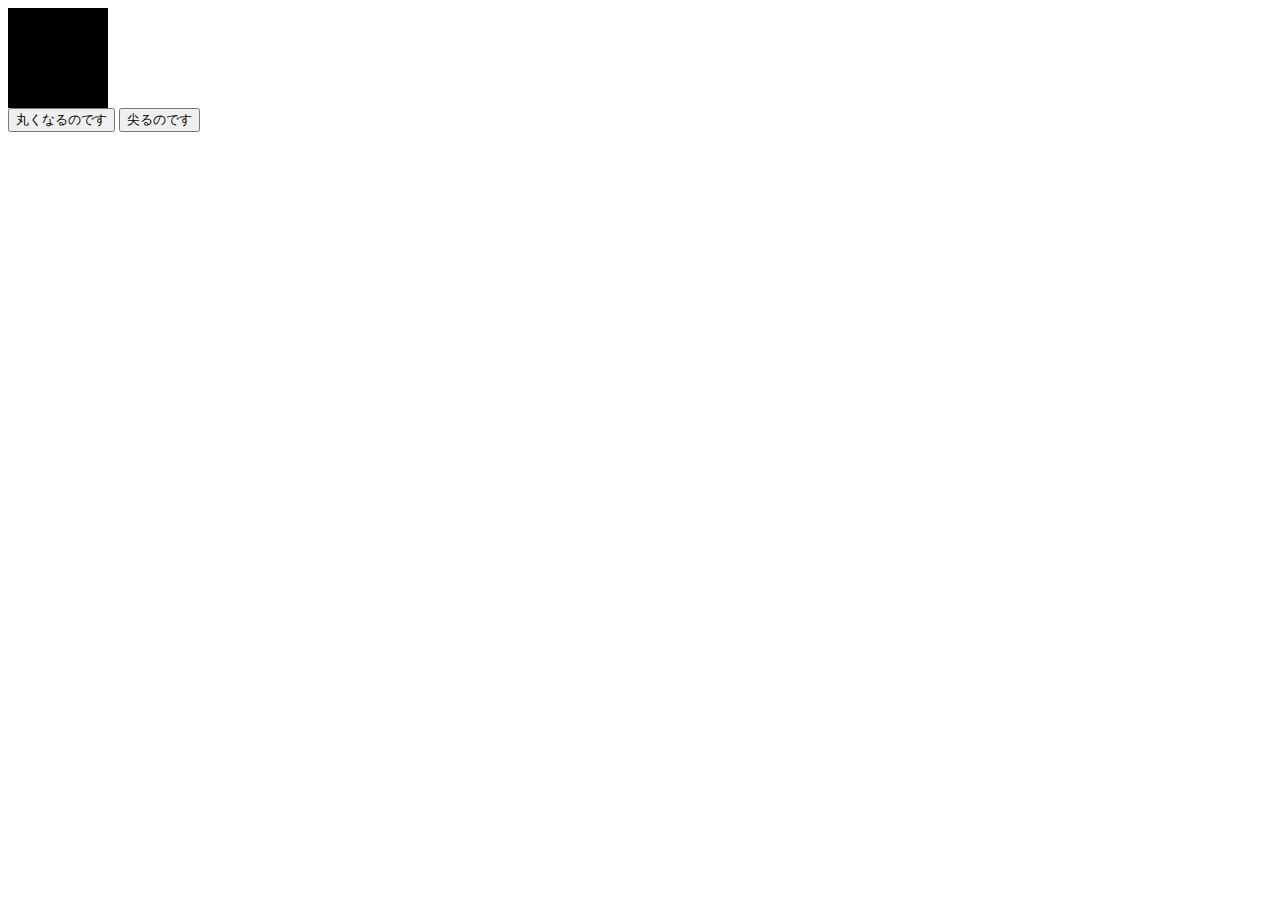
==== 02_レシピ/01_□と○/index.html @ 61a3ba1c "電卓までやりました" ====
<!DOCTYPE html>
<html lang="ja">
  <head>
    <meta charset="UTF-8" />
    <meta name="viewport" content="width=device-width, initial-scale=1.0" />
    <meta http-equiv="X-UA-Compatible" content="ie=edge" />
    <title>Document</title>
    <link rel="stylesheet" href="style.css" />
  </head>
  <body>
    <div id="figure" class="square"></div>

    <button id="circle-button">丸くなるのです</button>
    <button id="square-button">尖るのです</button>

    <script src="./main.js"></script>
  </body>
</html>
---- 02_レシピ/01_□と○/style.css ----
.square {
  width: 100px;
  height: 100px;
  background-color: black;
}

.rounded {
  border-radius: 50px;
}
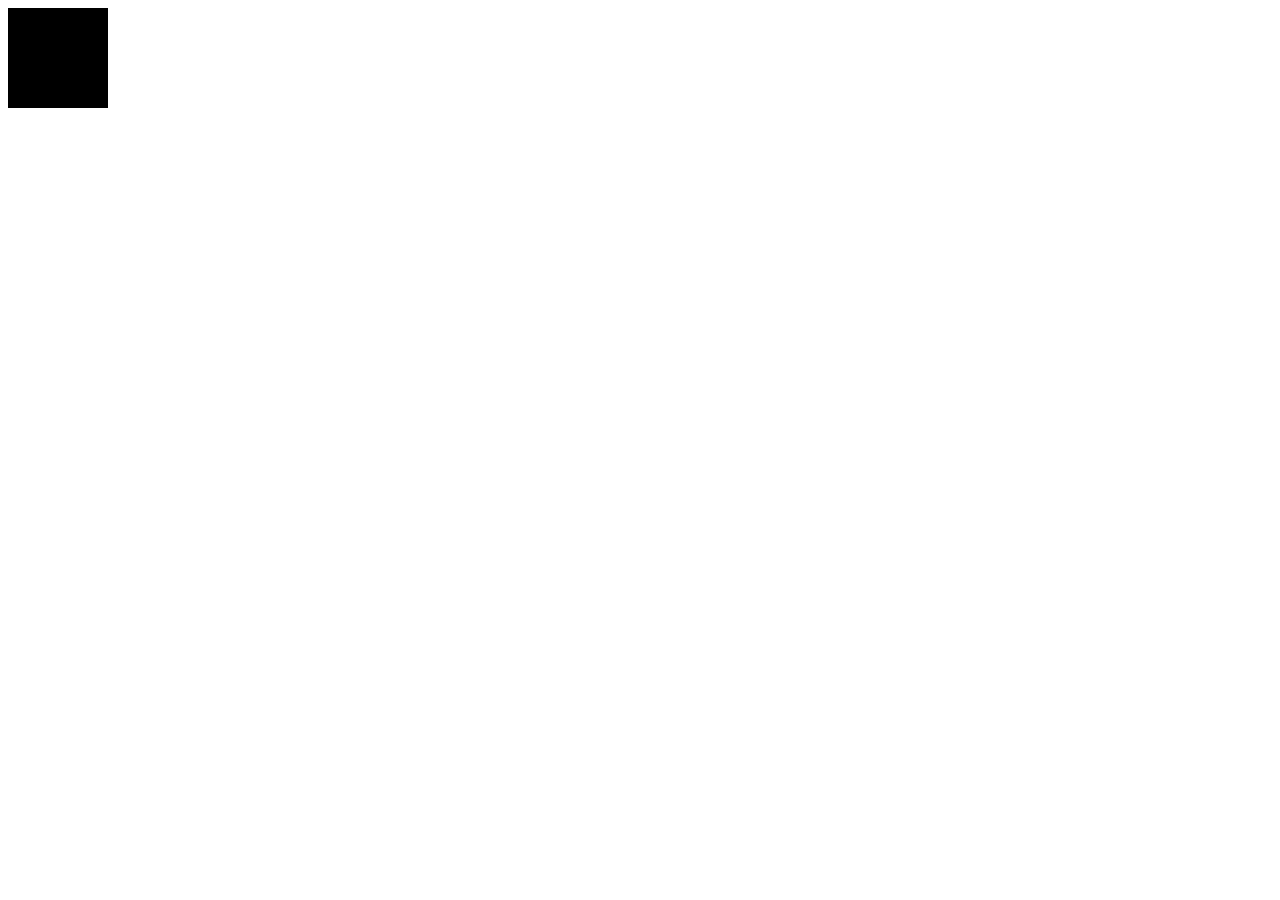
==== commit d69c820e: "[と]を学習しました。" ====
--- a/02_レシピ/01_□と○/index.html
+++ b/02_レシピ/01_□と○/index.html
@@ -8,11 +8,7 @@
     <link rel="stylesheet" href="style.css" />
   </head>
   <body>
-    <div id="figure" class="square"></div>
-
-    <button id="circle-button">丸くなるのです</button>
-    <button id="square-button">尖るのです</button>
-
+    <div id="figure" class="transition square"></div>
     <script src="./main.js"></script>
   </body>
 </html>
--- a/02_レシピ/01_□と○/style.css
+++ b/02_レシピ/01_□と○/style.css
@@ -7,3 +7,6 @@
 .rounded {
   border-radius: 50px;
 }
+.transition {
+  transition: all 1s;
+}
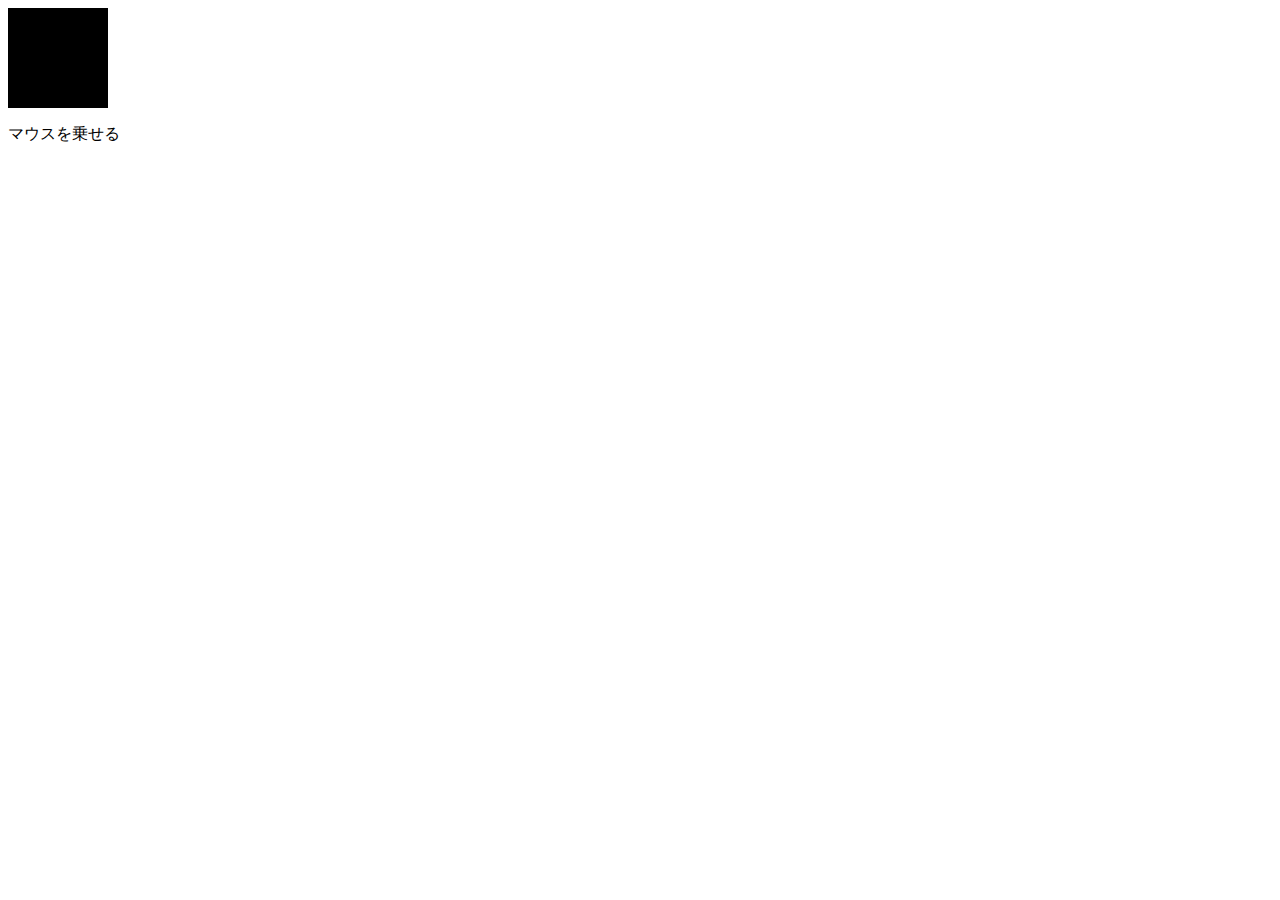
==== commit b5aa0a1e: "マウスを乗せると動くようにした" ====
--- a/02_レシピ/01_□と○/index.html
+++ b/02_レシピ/01_□と○/index.html
@@ -9,6 +9,7 @@
   </head>
   <body>
     <div id="figure" class="transition square"></div>
+    <p id="onmouce">マウスを乗せる</p>
     <script src="./main.js"></script>
   </body>
 </html>
